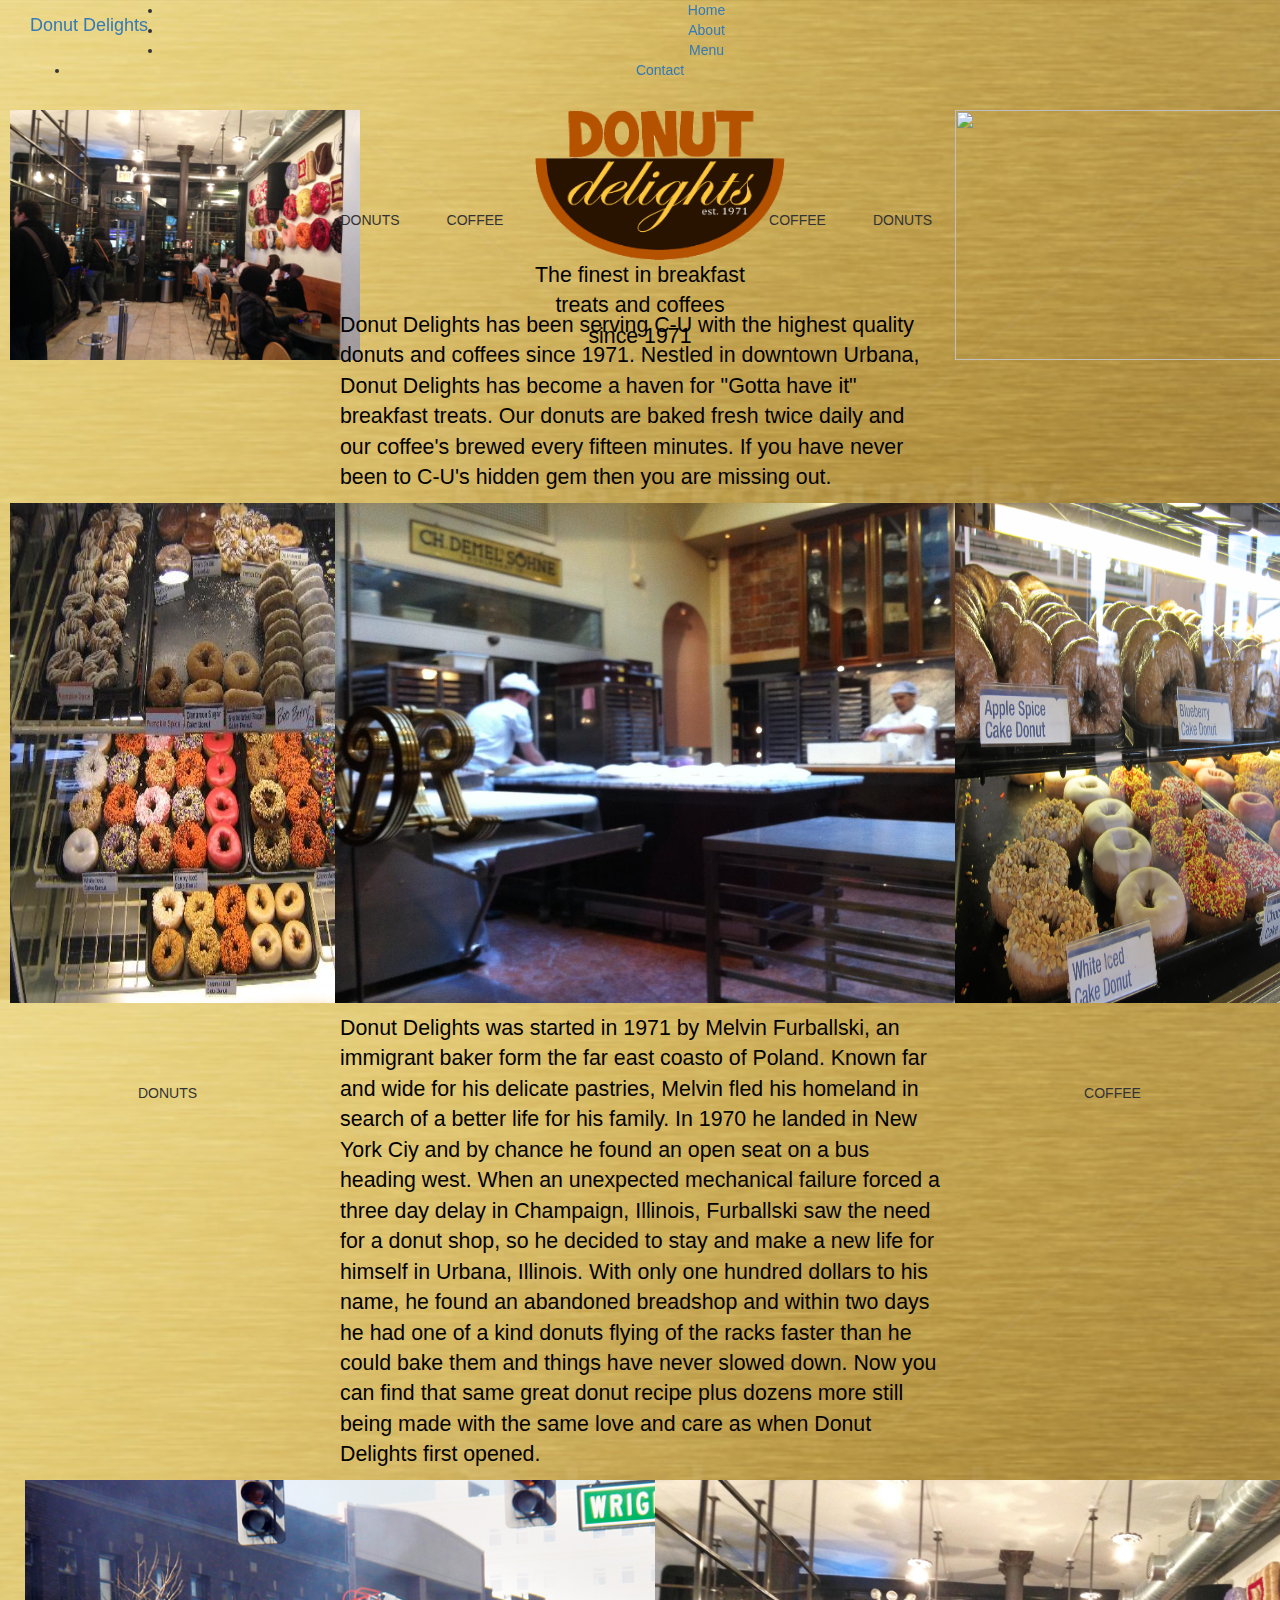
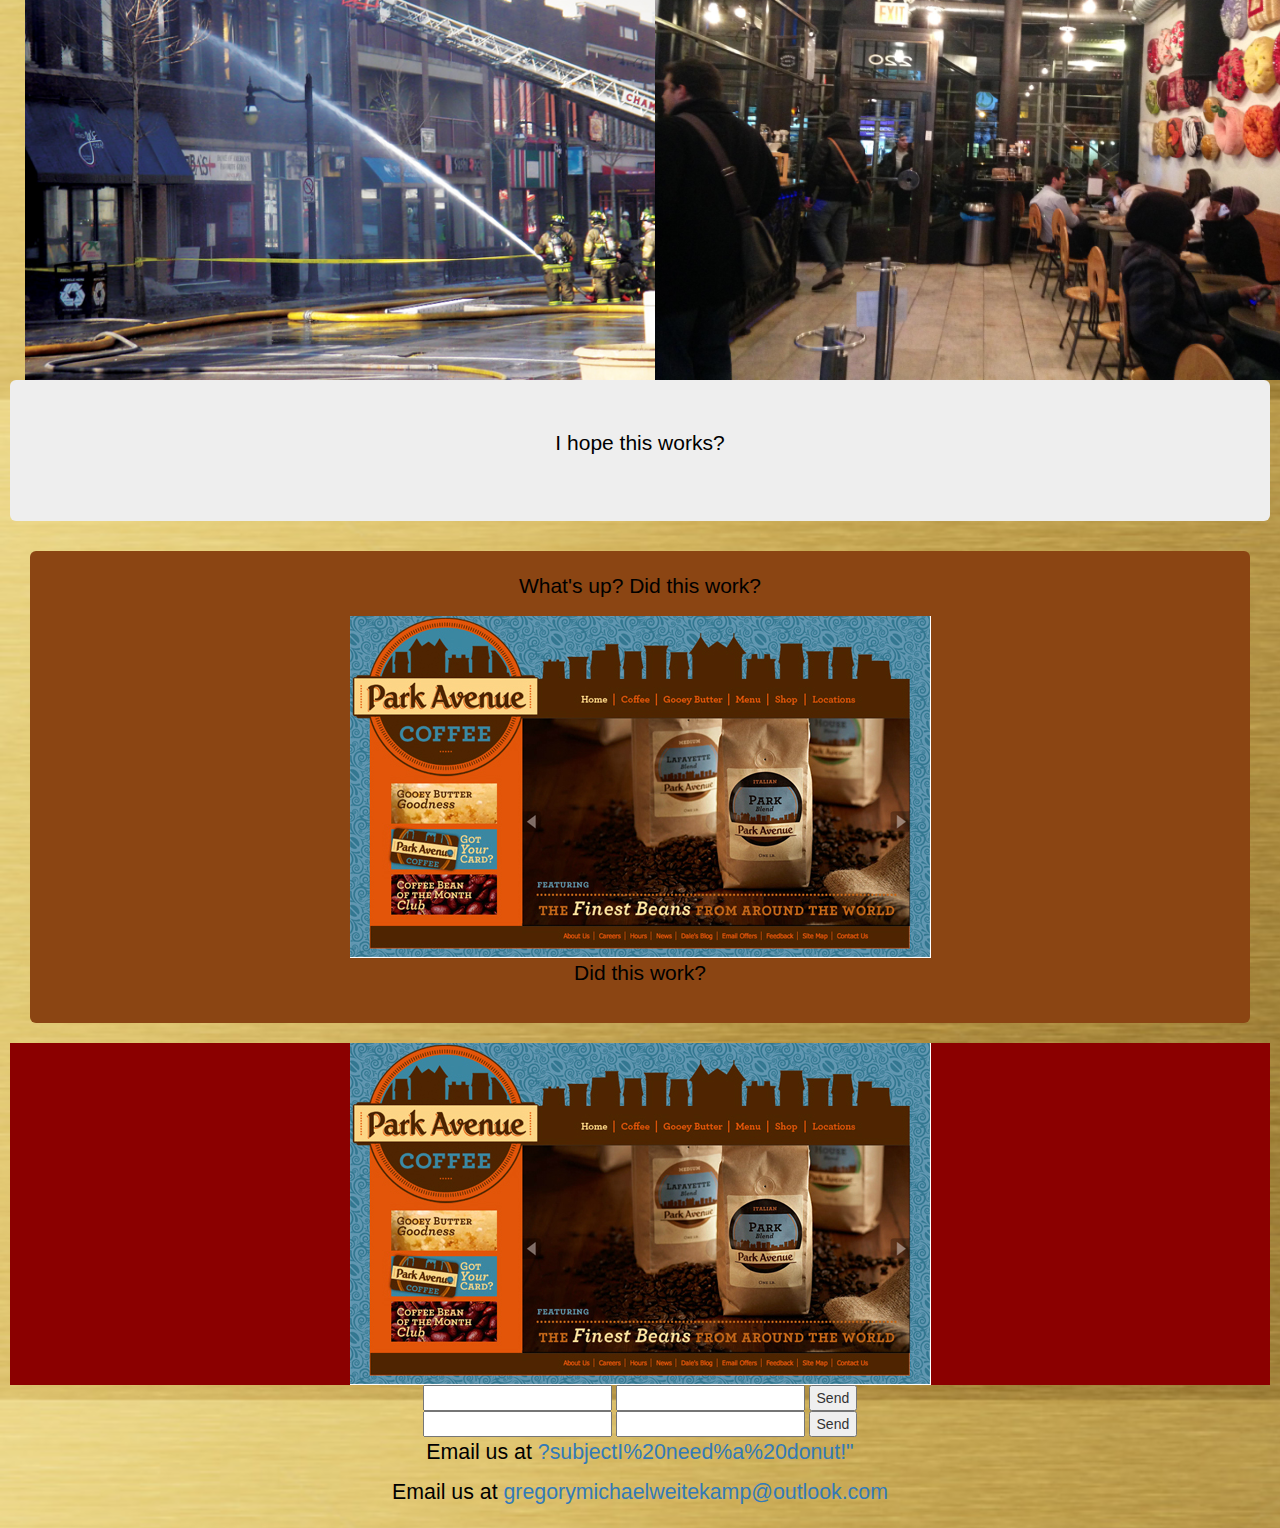
==== index.html @ deaebc0d "fh" ====
<!DOCTYPE html>
<html lang="en">
<meta name="viewport" content="width=device-width, initial-scale=1">
<link rel="stylesheet" href="http://www.w3schools.com/lib/w3.css">

<head>
    <meta http-equiv="content-type" content="text/html; charset=utf-8">

    <link rel="stylesheet" href="css/bootstrap.min.css">
    <link rel="stylesheet" href="css/site.css">
    <title>Home Donut Delights</title>
    <style>
        h4{color: red;}
        p {color: black;}
    </style>
   
</head>

<body>
    <div class="row">
    <nav class="navbar navbar-fixed-top col-md-12">
        <div class="container-fluid">
            <div class="navbar-header">
                <a class="navbar-brand w3-black" href="home.html">Donut Delights</a>
            </div>
            <ul class="w3-navbar w3-border w3-black">
                <li class="active"><a href="#">Home</a></li>
                <li><a href="about.html">About</a></li>
                <li><a href="menu.html">Menu</a></li> 
                <li><a href="contact.html">Contact</a></li> 
            </ul>
        </div>
    </nav>
    </div>
    <div class="container-fluid">
        <div class="row">
            <div class="col-md-12 toptop">
                <p></p>
            </div>
        </div>
        <div class="row">
            <div class="col-md-3 topleft">
                <img src="diner.jpg" style="width: 350px; height: 250px;">
            </div>
            <div class="col-md-1 left">
                <div class="w3-tag w3-spin w3-large">
                    DONUTS
                </div>
            </div>
            <div class="col-md-1 leftleft">
               <div class="w3-tag w3-spin w3-large">
                    COFFEE
                </div>
            </div>
            <div class="col-md-2 topmiddle">
                <img src="NEWLOGO.png" style="width:250px; height:150px;">
                <p>The finest in breakfast treats and coffees since 1971</p>
            </div>
            <div class="col-md-1 right">
                  <div class="w3-tag w3-spin w3-large">
                    COFFEE
                </div>
            </div>
            <div class="col-md-1 rightright">
                <div class="w3-tag w3-spin w3-large">
                    DONUTS
                </div>
            </div>
            <div class="col-md-3 topright">
                <img src="Capture.png" style="width:350px; height:250px;">
            </div>
        </div>
        <div class="row">
            <div class="col-md-3 toppleft">
                <!--<span class="w3-tag w3-spin w3-large">-->
                    <!--COFFEE-->
                <!--</span>-->
            </div>
            <div class="col-md-6 topp">
                <p>Donut Delights has been serving C-U with the highest quality donuts and coffees since 1971. Nestled in downtown Urbana, Donut Delights has become a haven for "Gotta have it" breakfast treats. Our donuts are baked fresh twice daily and our coffee's brewed every fifteen minutes. If you have never been to C-U's hidden gem then you are missing out.</p>
            </div>
            <div class="col-md-3 toppright">
                <!--<p>Coool</p>-->
            </div>
        </div>
        <div class="row">
            <div class="col-md-3 topleftpic">
                <img src="donutsInCase2.jpg" style="width:380px; height:500px;">
            </div>
            <div class="col-md-6 topmiddlepic">
                <img src="bakery.jpg" style="width:720px; height:500px;">
            </div>
            <div class="col-md-3 toprightpic">
                <img src="donutsInCase.jpg" style="width:380px; height:500px;">
            </div>
        </div>
        <div class="row">
            <div class="col-md-3 middleleft">
                <div class="w3-tag w3-spin w3-large">
                    DONUTS
                </div>
            </div>
            <div class="col-md-6 middlep">
                <p>Donut Delights was started in 1971 by Melvin Furballski, an immigrant baker form the far east coasto of Poland. Known far and wide for his delicate pastries, Melvin fled his homeland in search of a better life for his family. In 1970 he landed in New York Ciy and by chance he found an open seat on a bus heading west. When an unexpected mechanical failure forced a three day delay in Champaign, Illinois, Furballski saw the need for a donut shop, so he decided to stay and make a new life for himself in Urbana, Illinois. With only one hundred dollars to his name, he found an abandoned breadshop and within two days he had one of a kind donuts flying of the racks faster than he could bake them and things have never slowed down. Now you can find that same great donut recipe plus dozens more still being made with the same love and care as when Donut Delights first opened.</p>
            </div>
            <div class="col-md-3 middleright">
                <div class="w3-tag w3-spin w3-large">
                    COFFEE
                </div>
            </div>
        </div>
        <div class="row">
            <div class="col-md-6 bottomleft">
                <img src="bakeryFire.jpg" style="width: 720px; height: 500px;">
            </div>
            <div class="col-md-6 bottomright">
                <img src="diner.jpg" style="width: 720px; height: 500px;">
            </div>
        </div>
        <div class="row">
            <div class="jumbotron coffeeleft">
                <p>I hope this works?</p>
            </div>
            <div class="jumbotron coffee">
                <p>What's up? Did this work?</p>
                <img src="Capture.PNG">
                <p>Did this work?</p>
            </div>
        </div>
        <div class="row">
            <div class="col-md-12 coffeebottom">
                <img src="Capture.PNG">
            </div>
        </div>
    </div>
     <form action="https://formspree.io/gweitekamp1@stu.parkland.edu"
      method="POST">
    <input type="text" name="name">
    <input type="email" name="_replyto">
    <input type="submit" value="Send">
    </form>
     <form action="https://formspree.io/gregorymichaelweitekamp@outlook.com"
      method="POST">
    <input type="text" name="name">
    <input type="email" name="_replyto">
    <input type="submit" value="Send">
    </form>
    <p>
        Email us at <a href="mailto:gregorymichaelweitekamp@outlook.com">?subjectI%20need%a%20donut!"</a>
    </p>
    <p>
        Email us at <a href="mailto:gregorymichaelweitekamp@outlook.com">gregorymichaelweitekamp@outlook.com</a>
    </p>
   
</body>
---- css/site.css ----
body{
    /*background-image: url("http://test.scripts.psu.edu/users/j/u/jul229/sponge.gif"); height:20px; width: 100%;*/
    background-image: url("gold-texture.jpg");
    /*width: 1000px;*/
    text-align: center;
    padding: 10px;
    /*background-image: url("Golden-Texture-88875.gif");*/
    background-size: 1600px 1000px;
}
h4{
    
}
.topleft{
    text-align: center;
    /*background-color: green;*/
    height: 200px;
    padding: 0px;
    /*background-color: red;*/
}
.leftleft{
    padding-top: 100px;
    padding-left: 0px;
    /*background-color: black;*/
}
.left{
    padding-top: 100px;
    padding-left: 0px;
    /*background-color: pink;*/
}
.topmiddle{
    /*background-color: blue;*/
    height: 200px;
    padding: 0px;
    /*padding-right: 250px;*/
    /*padd/ing-left: 50px;*/
    /*margin-left: 50px;*/
    /*margin-right: 50px;*/
    /*padding-top: 20px;*/
}
.right{
    padding-top: 100px;
    /*background-color: red;*/
}
.rightright{
    padding-top: 100px;
    /*background-color: blue;*/
}
.topright{
    /*background-color: hotpink;*/
    height: 200px;
    /*padding: 10px;*/
    /*margin-right: 10px;*/
    padding: 0px;
    /*padding-right: 100px;*/
}
.topp{
    text-align: left;
    /*padding-right: 10px;*/
    /*margin: 10px;*/
}
.middlep{
    text-align: left;
    padding-top: 10px;
}
.middleleft{
    padding: 80px;
}
.middleright{
    padding: 80px;
}
.topleftpic{
    /*background-color: pink;*/
    padding: 0px;
}
.topmiddlepic{
    /*background-color: blue;*/
    padding-left: 10px;
    padding-right: 5px;
}
.toprightpic{
    /*background-color: mediumpurple;*/
    padding: 0px;
}
.toppright{
    /*color: red;*/
}
.toptop{
    height: 100px;
}
.menup{
    /*background-color: hotpink;*/
    /*color: blue;*/
    text-align: left;
}
.menu{
    /*background-color: deeppink;*/
    text-align: right;
    height: 60px;
    
}
.menublank{
    /*background-color: pink;*/
    height: 60px;
}
.top{
    /*background-color: purple;*/
    text-align: left;
}
.topprice{
    /*background-color: deeppink;*/
    text-align: left;
}
.middletop{
    text-align: left;
    /*background-color: cornflowerblue;*/
}
.middleprice{
    text-align: left;
    /*background-color: blue;*/
}
.middlebottom{
    /*background-color: green;*/
    text-align: left;
}
.middlebottomprice{
    /*background-color: greenyellow;*/
    text-align: left;
}
.bottom{
    /*background-color: grey;*/
    text-align: left;
}
.coffee{
    background-color: white;
    padding: 20px;
    margin: 20px;
}
.coffeeright{
    background-color: white;
}
.topspace{
    /*background-color: white;*/
    height: 200px;
}
p{
    font-size: 16pt;
}
.coffee{
    background-color: saddlebrown;
}
.coffeebottom{
    background-color: darkred;
}
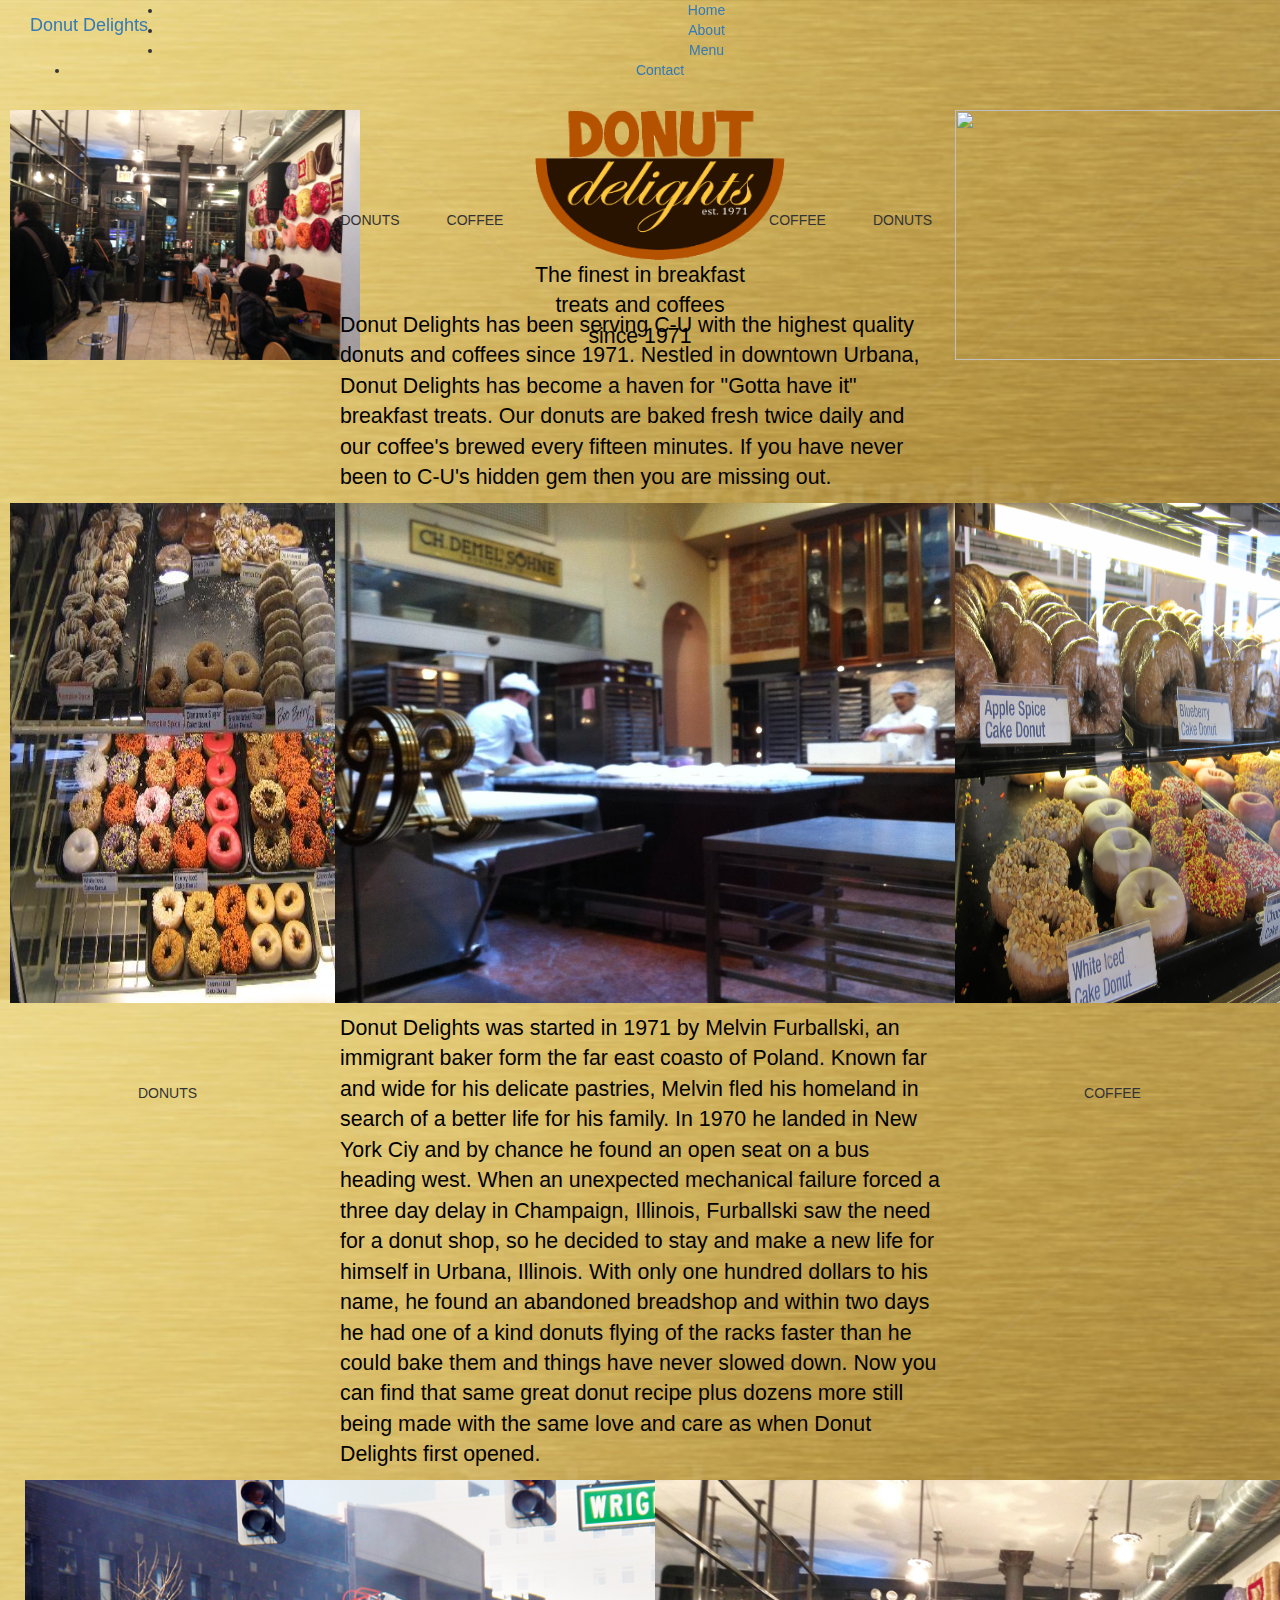
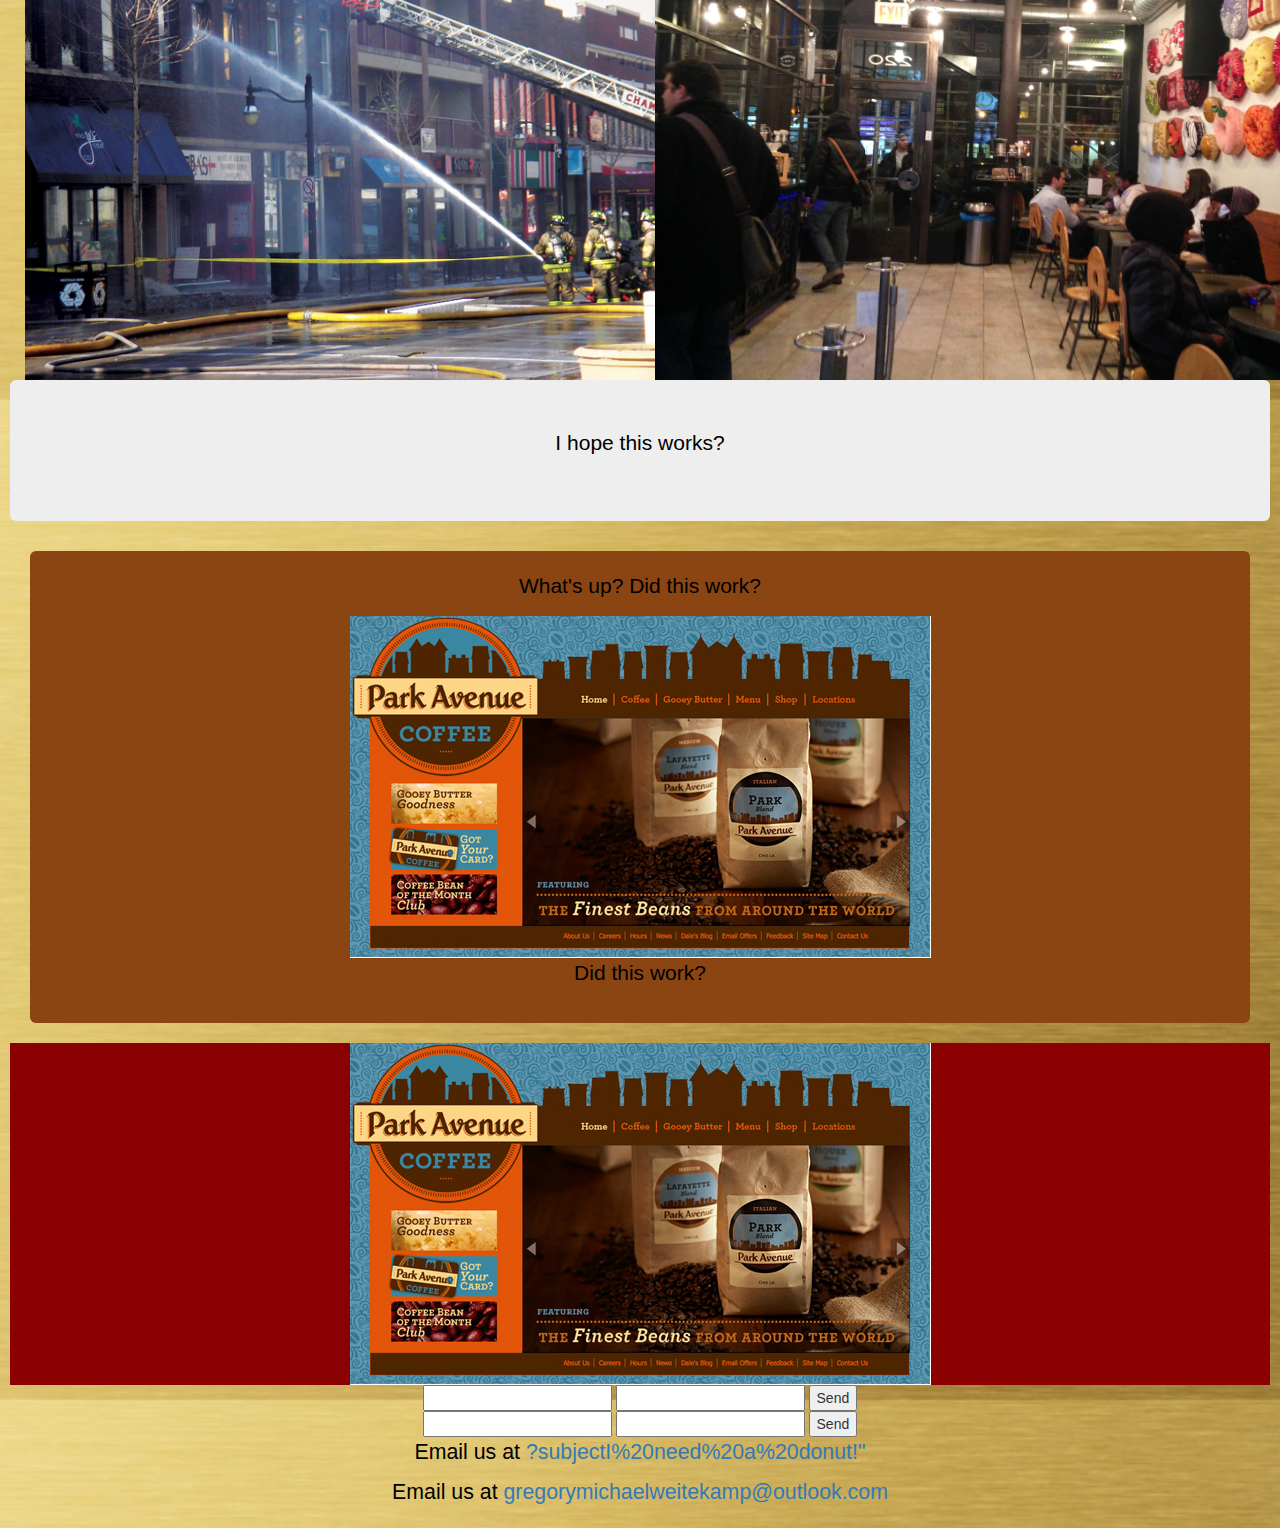
==== commit e502e2dc: "tfkk" ====
--- a/index.html
+++ b/index.html
@@ -146,10 +146,20 @@
     <input type="submit" value="Send">
     </form>
     <p>
-        Email us at <a href="mailto:gregorymichaelweitekamp@outlook.com">?subjectI%20need%a%20donut!"</a>
+        Email us at <a href="mailto:gregorymichaelweitekamp@outlook.com">?subjectI%20need%20a%20donut!"</a>
     </p>
     <p>
         Email us at <a href="mailto:gregorymichaelweitekamp@outlook.com">gregorymichaelweitekamp@outlook.com</a>
     </p>
+    <script>
+  (function(i,s,o,g,r,a,m){i['GoogleAnalyticsObject']=r;i[r]=i[r]||function(){
+  (i[r].q=i[r].q||[]).push(arguments)},i[r].l=1*new Date();a=s.createElement(o),
+  m=s.getElementsByTagName(o)[0];a.async=1;a.src=g;m.parentNode.insertBefore(a,m)
+  })(window,document,'script','https://www.google-analytics.com/analytics.js','ga');
+
+  ga('create', 'UA-88461831-1', 'auto');
+  ga('send', 'pageview');
+
+</script>
    
 </body>
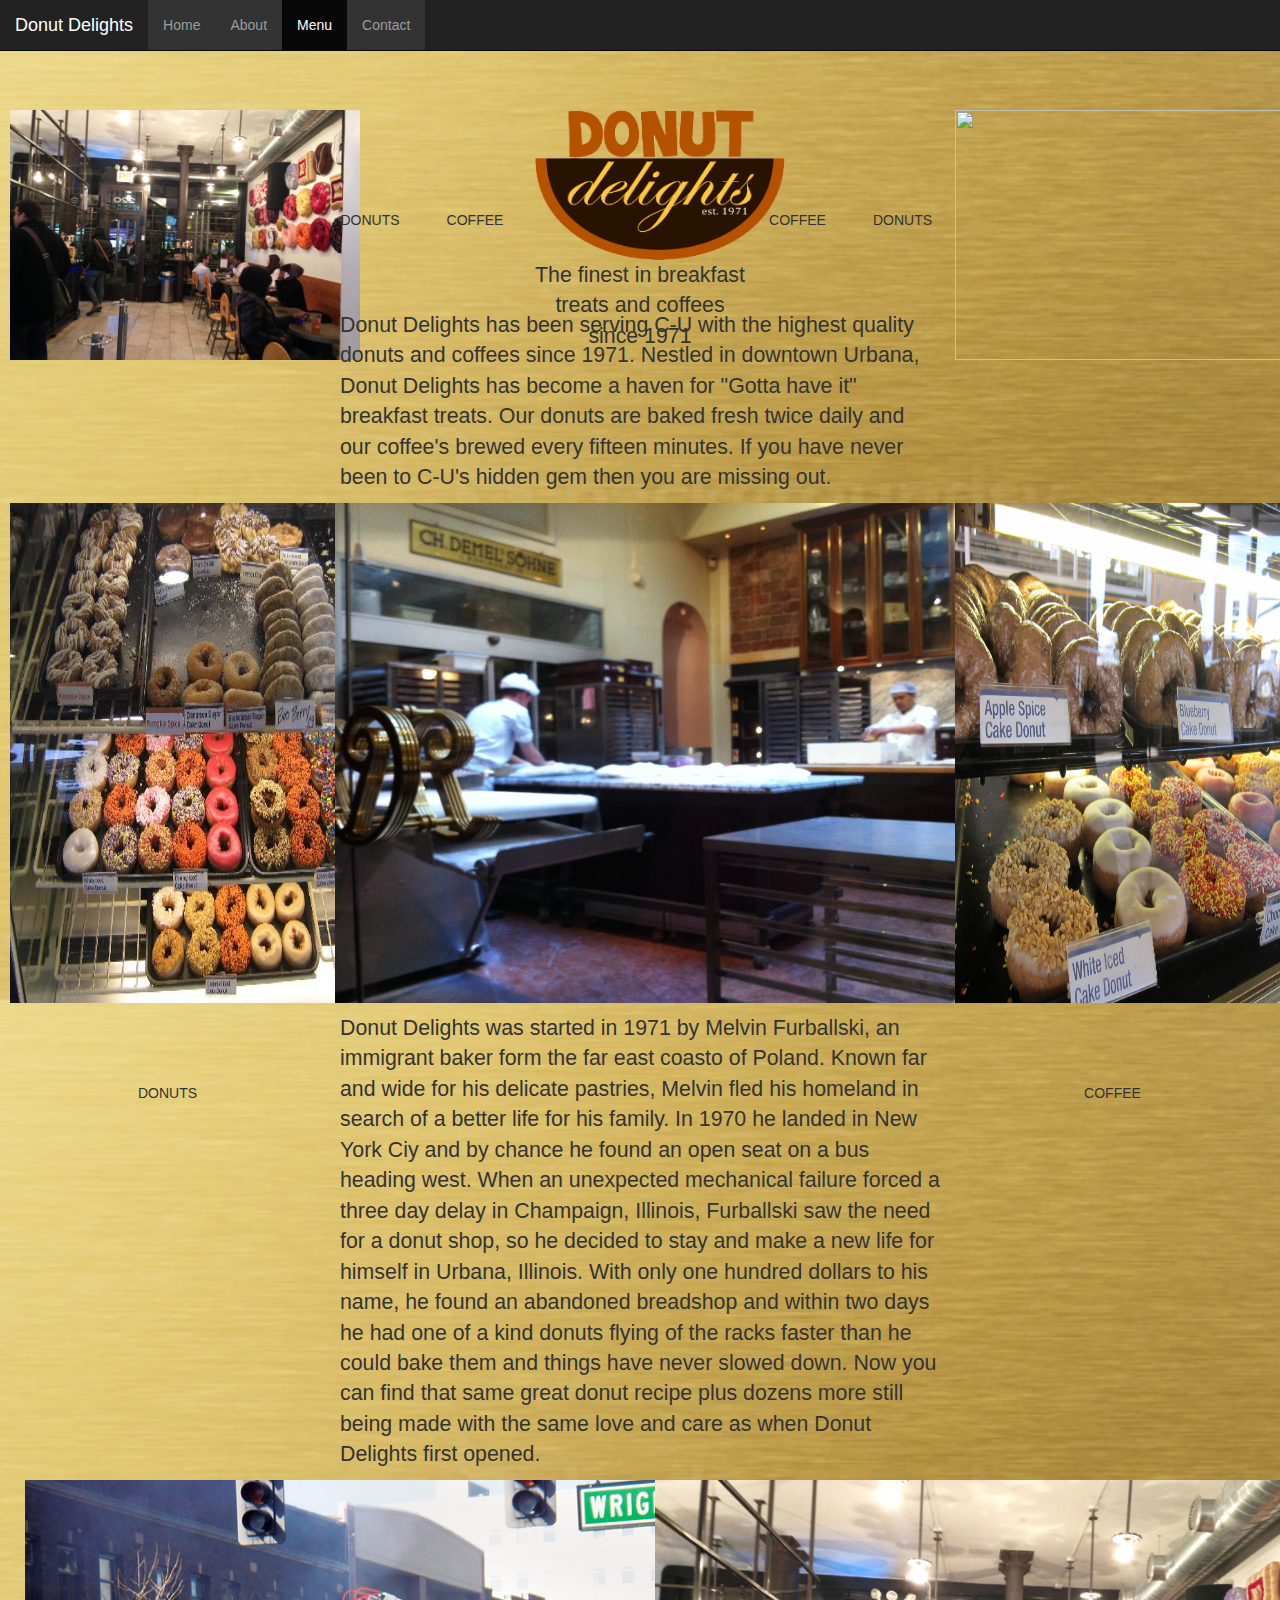
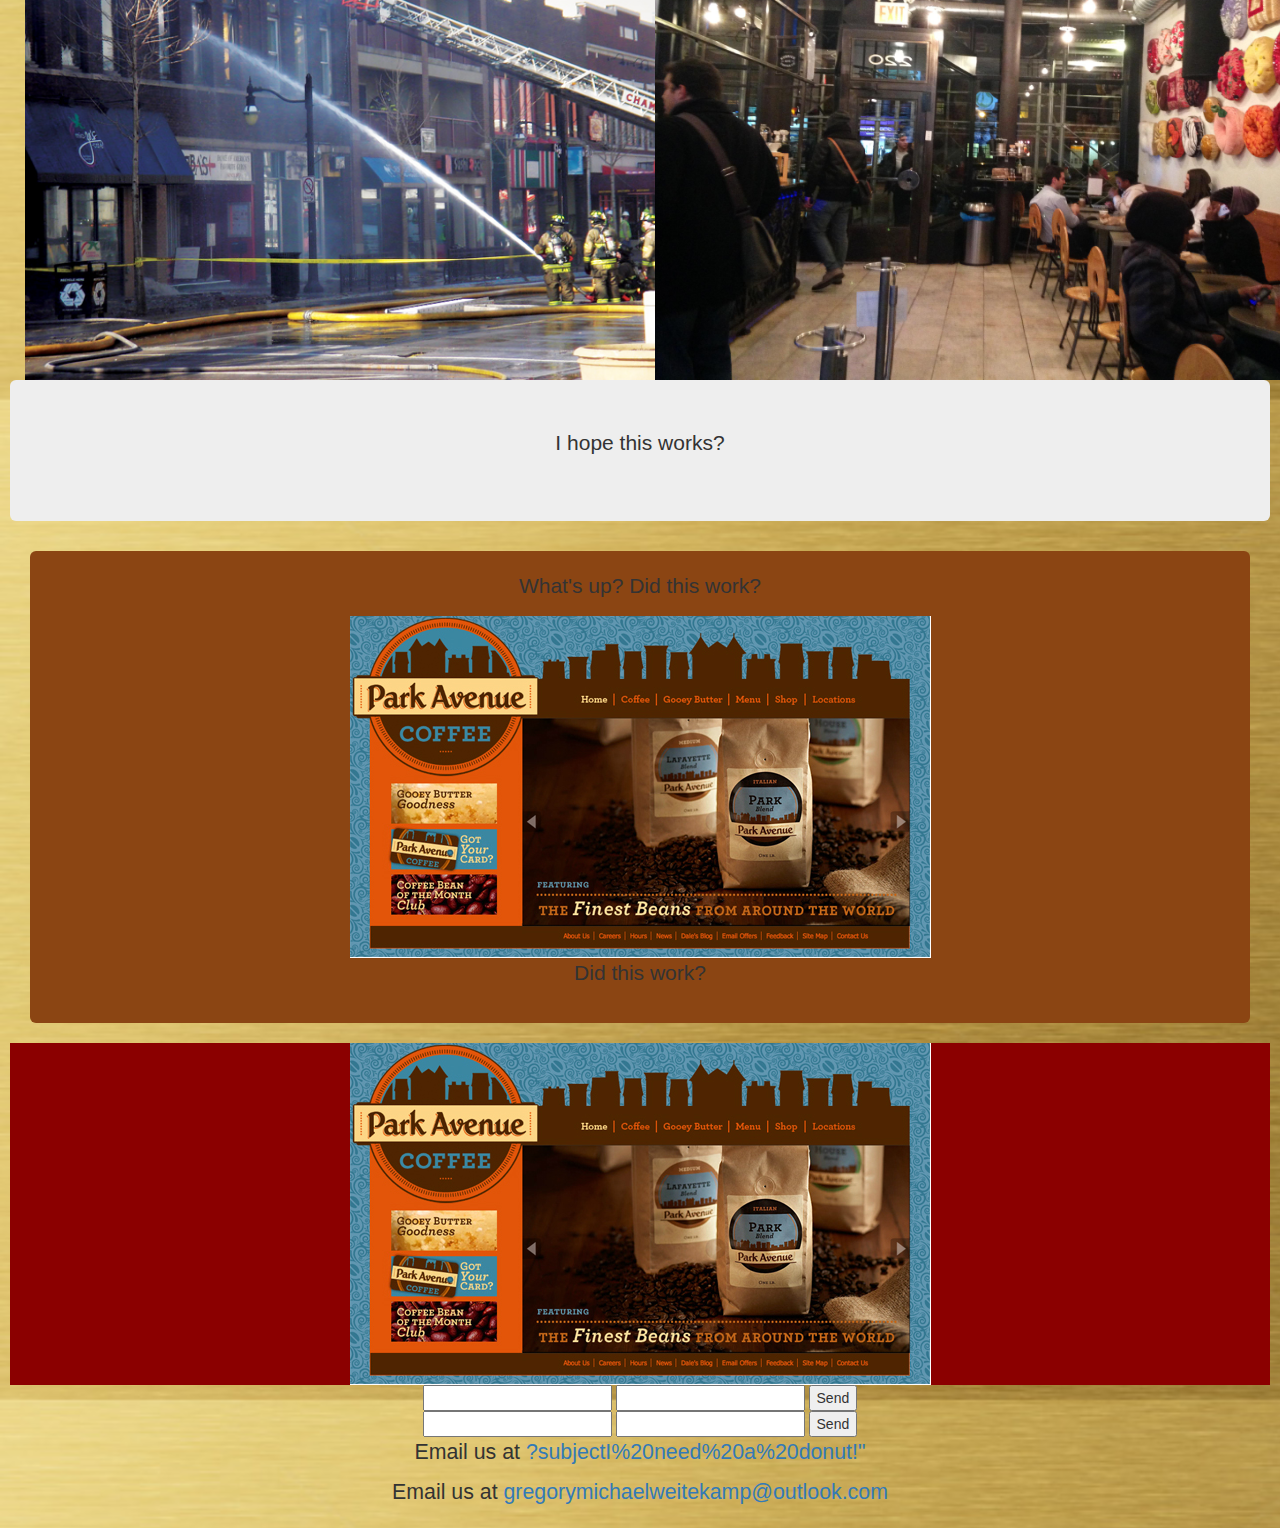
==== commit 392bfca7: "sun updates" ====
--- a/index.html
+++ b/index.html
@@ -10,23 +10,45 @@
     <link rel="stylesheet" href="css/site.css">
     <title>Home Donut Delights</title>
     <style>
-        h4{color: red;}
-        p {color: black;}
+     ul {
+        list-style-type: none;
+        margin: 0;
+        padding: 0;
+        overflow: hidden;
+        background-color: #333;
+        }
+
+    li {
+        float: left;
+        }
+    li a{
+        display: block;
+        color: white;
+        text-align: center;
+        padding: 14px 16px;
+        text-decoration: none;
+        }
+    li a:hover:not(.active) {
+        background-color: #111;
+        }
+
+    .active{
+        background-color: #4CAF50;
+            }
     </style>
    
 </head>
 
 <body>
-    <div class="row">
-    <nav class="navbar navbar-fixed-top col-md-12">
+   <nav class="navbar navbar-inverse navbar-fixed-top">
         <div class="container-fluid">
             <div class="navbar-header">
-                <a class="navbar-brand w3-black" href="home.html">Donut Delights</a>
+                <a class="navbar-brand" href="#">Donut Delights</a>
             </div>
-            <ul class="w3-navbar w3-border w3-black">
-                <li class="active"><a href="#">Home</a></li>
+            <ul class="nav navbar-nav">
+                <li><a href="home.html">Home</a></li>
                 <li><a href="about.html">About</a></li>
-                <li><a href="menu.html">Menu</a></li> 
+                <li class="active"><a href="menu.html">Menu</a></li> 
                 <li><a href="contact.html">Contact</a></li> 
             </ul>
         </div>
--- a/css/site.css
+++ b/css/site.css
@@ -150,4 +150,31 @@
 }
 .coffeebottom{
     background-color: darkred;
+}
+ul {
+    list-style-type: none;
+    margin: 0;
+    padding: 0;
+    overflow: hidden;
+    background-color: #333;
+}
+
+li {
+    float: left;
+}
+
+li a {
+    display: block;
+    color: white;
+    text-align: center;
+    padding: 14px 16px;
+    text-decoration: none;
+}
+
+li a:hover:not(.active) {
+    background-color: #111;
+}
+
+.active {
+    background-color: #4CAF50;
 }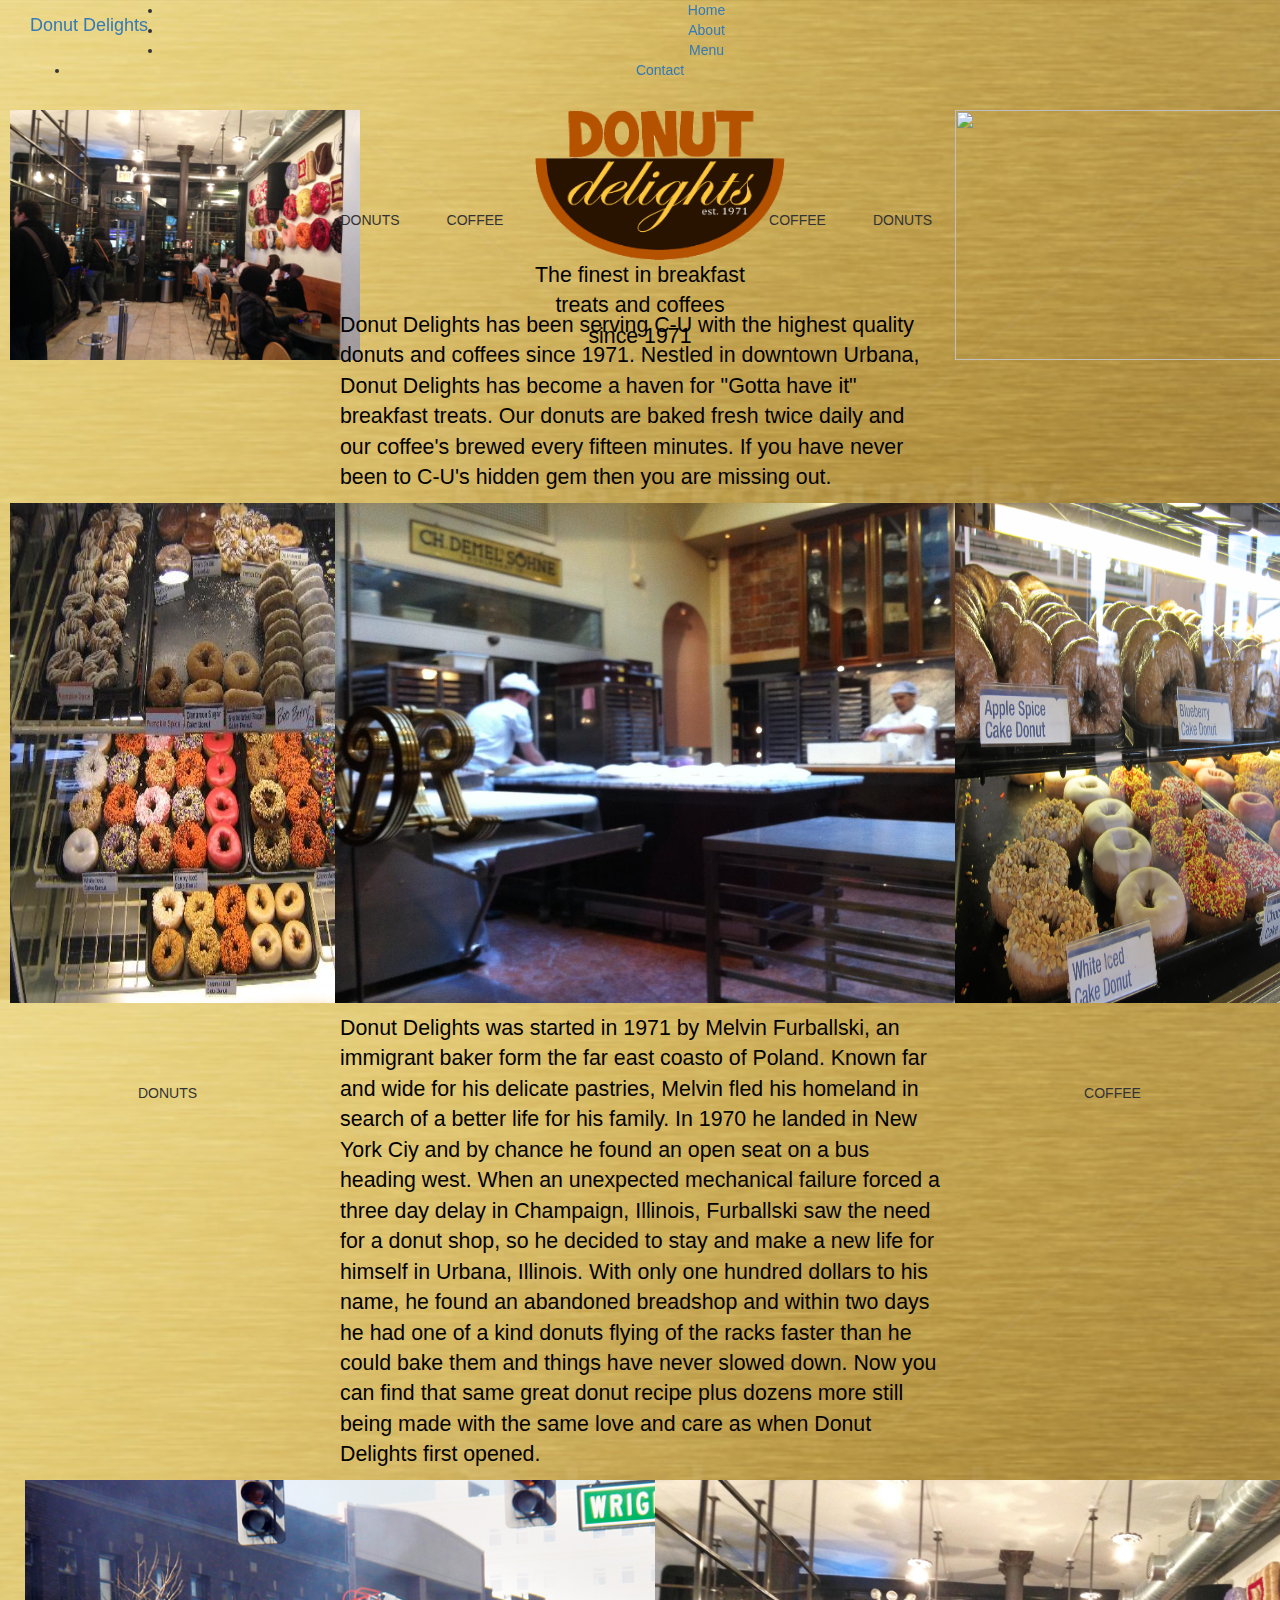
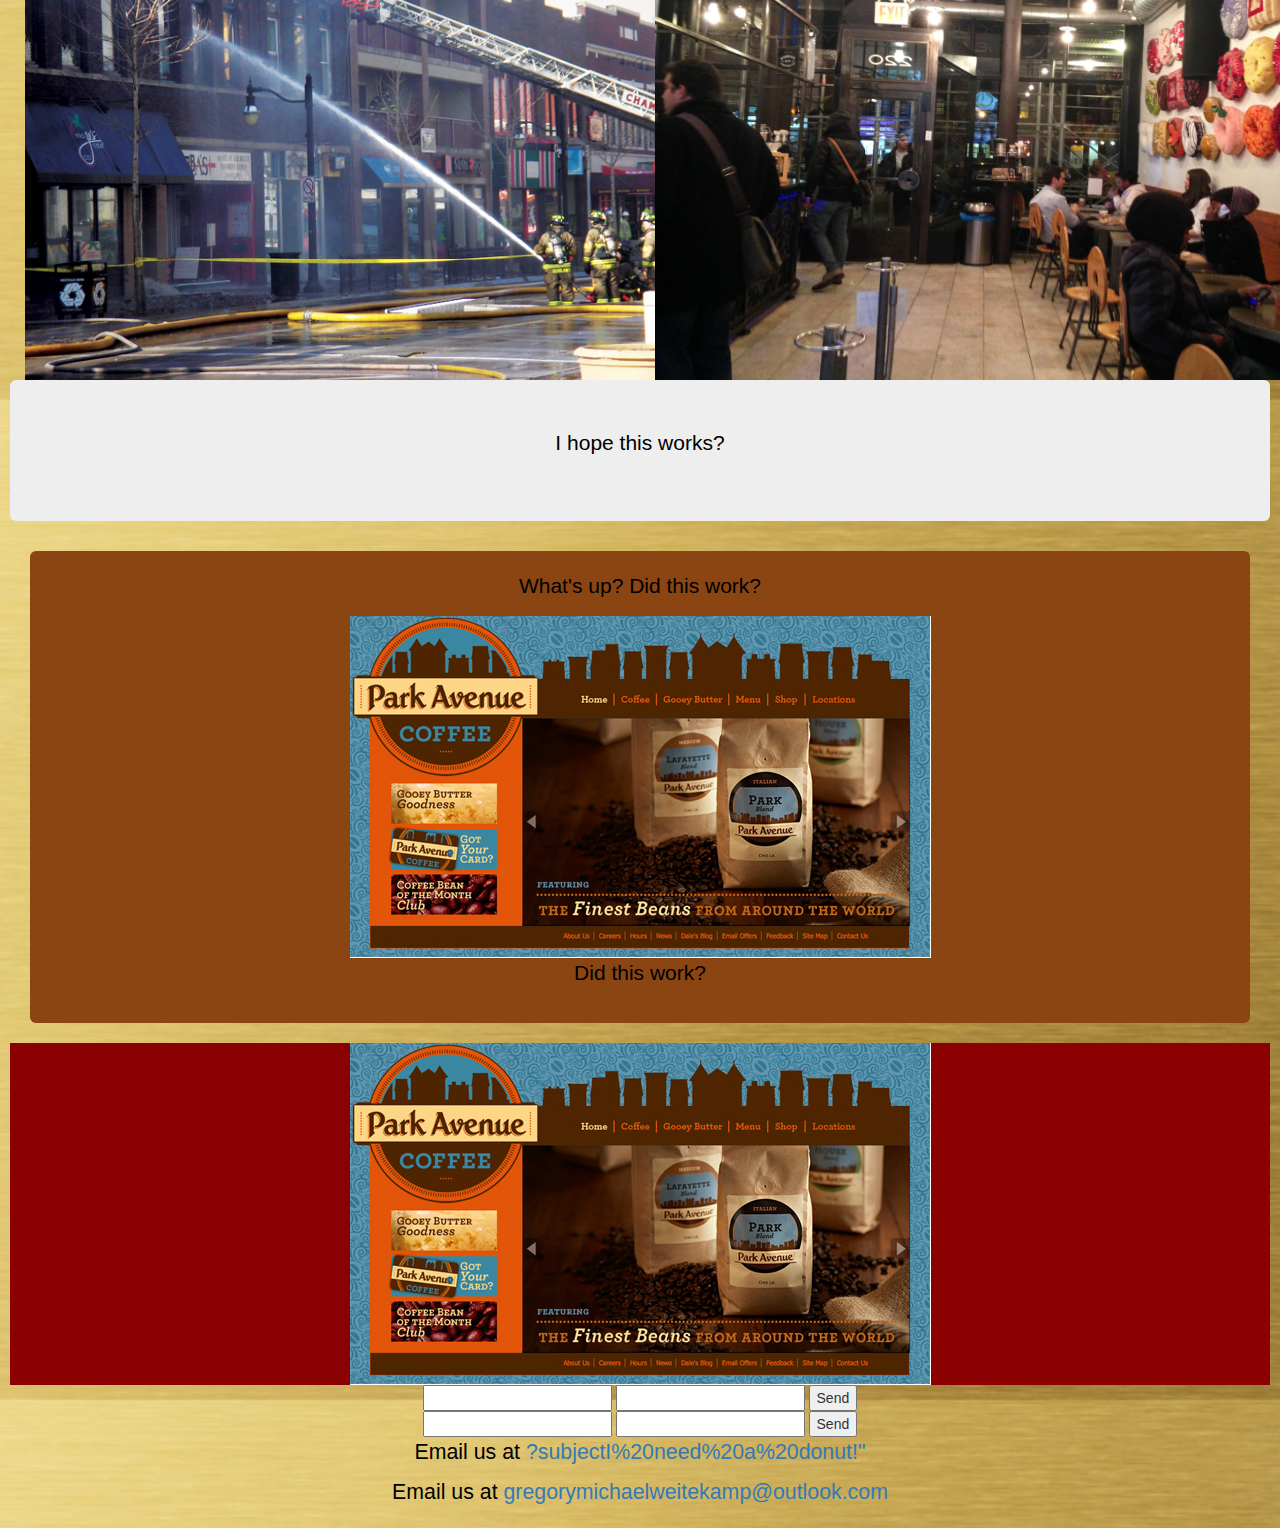
==== commit c6c31b8f: "Revert "sun updates"" ====
--- a/index.html
+++ b/index.html
@@ -10,45 +10,23 @@
     <link rel="stylesheet" href="css/site.css">
     <title>Home Donut Delights</title>
     <style>
-     ul {
-        list-style-type: none;
-        margin: 0;
-        padding: 0;
-        overflow: hidden;
-        background-color: #333;
-        }
-
-    li {
-        float: left;
-        }
-    li a{
-        display: block;
-        color: white;
-        text-align: center;
-        padding: 14px 16px;
-        text-decoration: none;
-        }
-    li a:hover:not(.active) {
-        background-color: #111;
-        }
-
-    .active{
-        background-color: #4CAF50;
-            }
+        h4{color: red;}
+        p {color: black;}
     </style>
    
 </head>
 
 <body>
-   <nav class="navbar navbar-inverse navbar-fixed-top">
+    <div class="row">
+    <nav class="navbar navbar-fixed-top col-md-12">
         <div class="container-fluid">
             <div class="navbar-header">
-                <a class="navbar-brand" href="#">Donut Delights</a>
+                <a class="navbar-brand w3-black" href="home.html">Donut Delights</a>
             </div>
-            <ul class="nav navbar-nav">
-                <li><a href="home.html">Home</a></li>
+            <ul class="w3-navbar w3-border w3-black">
+                <li class="active"><a href="#">Home</a></li>
                 <li><a href="about.html">About</a></li>
-                <li class="active"><a href="menu.html">Menu</a></li> 
+                <li><a href="menu.html">Menu</a></li> 
                 <li><a href="contact.html">Contact</a></li> 
             </ul>
         </div>
--- a/css/site.css
+++ b/css/site.css
@@ -150,31 +150,4 @@
 }
 .coffeebottom{
     background-color: darkred;
-}
-ul {
-    list-style-type: none;
-    margin: 0;
-    padding: 0;
-    overflow: hidden;
-    background-color: #333;
-}
-
-li {
-    float: left;
-}
-
-li a {
-    display: block;
-    color: white;
-    text-align: center;
-    padding: 14px 16px;
-    text-decoration: none;
-}
-
-li a:hover:not(.active) {
-    background-color: #111;
-}
-
-.active {
-    background-color: #4CAF50;
 }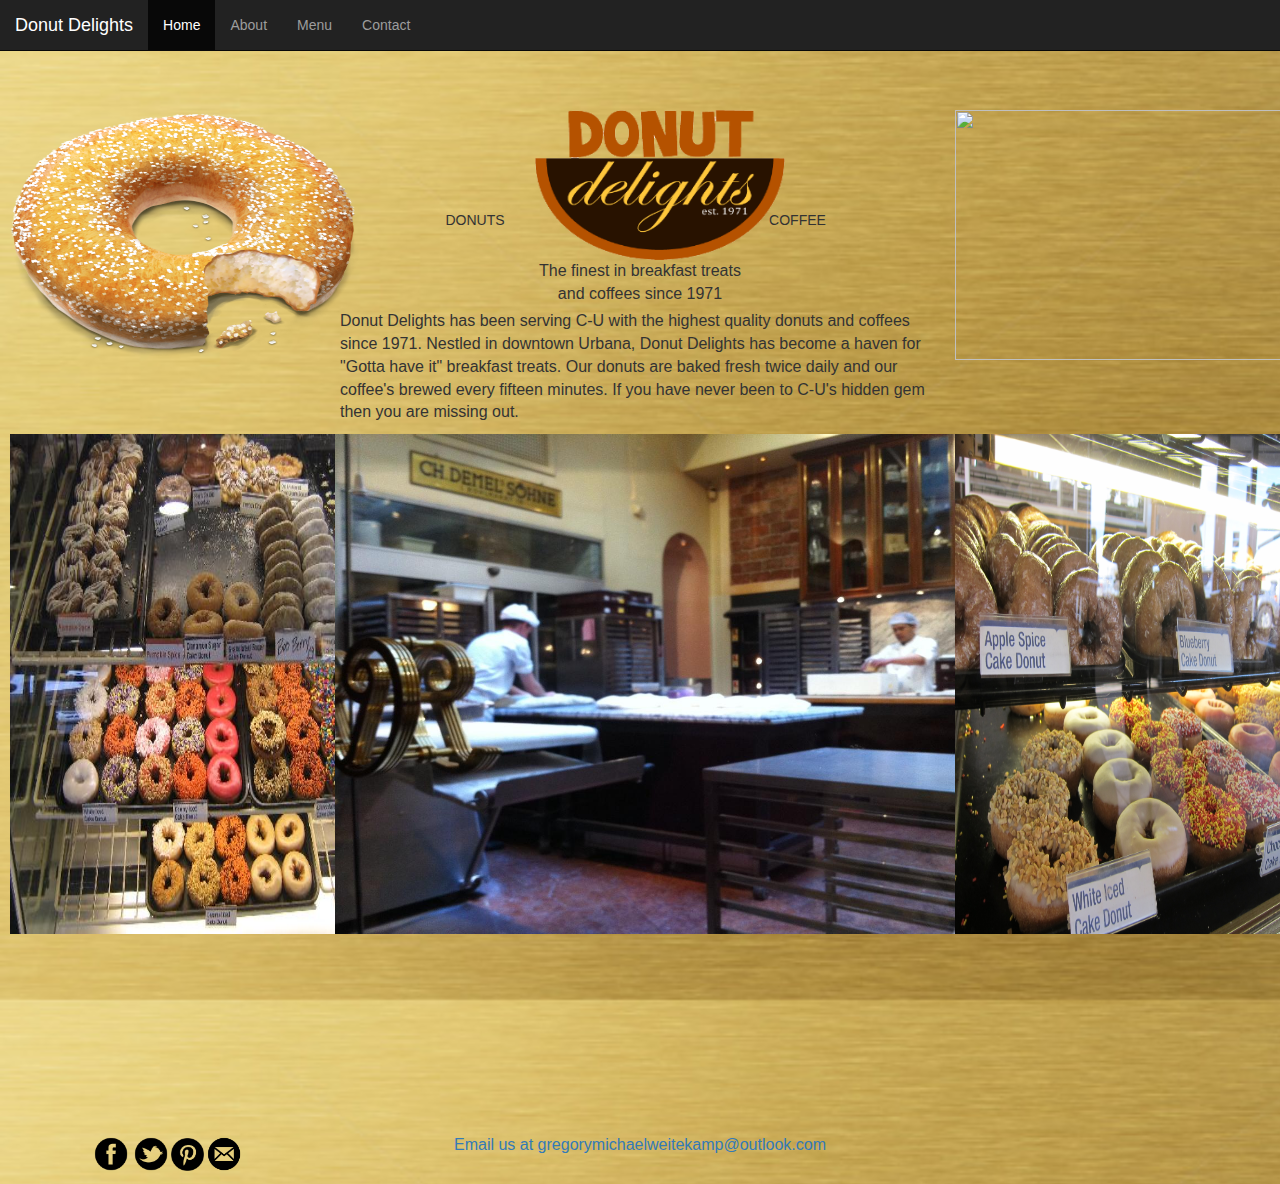
==== commit 699e4645: "Final" ====
--- a/index.html
+++ b/index.html
@@ -1,165 +1,105 @@
-<!DOCTYPE html>
-<html lang="en">
-<meta name="viewport" content="width=device-width, initial-scale=1">
-<link rel="stylesheet" href="http://www.w3schools.com/lib/w3.css">
-
-<head>
-    <meta http-equiv="content-type" content="text/html; charset=utf-8">
-
-    <link rel="stylesheet" href="css/bootstrap.min.css">
-    <link rel="stylesheet" href="css/site.css">
-    <title>Home Donut Delights</title>
-    <style>
-        h4{color: red;}
-        p {color: black;}
-    </style>
-   
-</head>
-
-<body>
-    <div class="row">
-    <nav class="navbar navbar-fixed-top col-md-12">
-        <div class="container-fluid">
-            <div class="navbar-header">
-                <a class="navbar-brand w3-black" href="home.html">Donut Delights</a>
-            </div>
-            <ul class="w3-navbar w3-border w3-black">
-                <li class="active"><a href="#">Home</a></li>
-                <li><a href="about.html">About</a></li>
-                <li><a href="menu.html">Menu</a></li> 
-                <li><a href="contact.html">Contact</a></li> 
-            </ul>
-        </div>
-    </nav>
-    </div>
-    <div class="container-fluid">
-        <div class="row">
-            <div class="col-md-12 toptop">
-                <p></p>
-            </div>
-        </div>
-        <div class="row">
-            <div class="col-md-3 topleft">
-                <img src="diner.jpg" style="width: 350px; height: 250px;">
-            </div>
-            <div class="col-md-1 left">
-                <div class="w3-tag w3-spin w3-large">
-                    DONUTS
-                </div>
-            </div>
-            <div class="col-md-1 leftleft">
-               <div class="w3-tag w3-spin w3-large">
-                    COFFEE
-                </div>
-            </div>
-            <div class="col-md-2 topmiddle">
-                <img src="NEWLOGO.png" style="width:250px; height:150px;">
-                <p>The finest in breakfast treats and coffees since 1971</p>
-            </div>
-            <div class="col-md-1 right">
-                  <div class="w3-tag w3-spin w3-large">
-                    COFFEE
-                </div>
-            </div>
-            <div class="col-md-1 rightright">
-                <div class="w3-tag w3-spin w3-large">
-                    DONUTS
-                </div>
-            </div>
-            <div class="col-md-3 topright">
-                <img src="Capture.png" style="width:350px; height:250px;">
-            </div>
-        </div>
-        <div class="row">
-            <div class="col-md-3 toppleft">
-                <!--<span class="w3-tag w3-spin w3-large">-->
-                    <!--COFFEE-->
-                <!--</span>-->
-            </div>
-            <div class="col-md-6 topp">
-                <p>Donut Delights has been serving C-U with the highest quality donuts and coffees since 1971. Nestled in downtown Urbana, Donut Delights has become a haven for "Gotta have it" breakfast treats. Our donuts are baked fresh twice daily and our coffee's brewed every fifteen minutes. If you have never been to C-U's hidden gem then you are missing out.</p>
-            </div>
-            <div class="col-md-3 toppright">
-                <!--<p>Coool</p>-->
-            </div>
-        </div>
-        <div class="row">
-            <div class="col-md-3 topleftpic">
-                <img src="donutsInCase2.jpg" style="width:380px; height:500px;">
-            </div>
-            <div class="col-md-6 topmiddlepic">
-                <img src="bakery.jpg" style="width:720px; height:500px;">
-            </div>
-            <div class="col-md-3 toprightpic">
-                <img src="donutsInCase.jpg" style="width:380px; height:500px;">
-            </div>
-        </div>
-        <div class="row">
-            <div class="col-md-3 middleleft">
-                <div class="w3-tag w3-spin w3-large">
-                    DONUTS
-                </div>
-            </div>
-            <div class="col-md-6 middlep">
-                <p>Donut Delights was started in 1971 by Melvin Furballski, an immigrant baker form the far east coasto of Poland. Known far and wide for his delicate pastries, Melvin fled his homeland in search of a better life for his family. In 1970 he landed in New York Ciy and by chance he found an open seat on a bus heading west. When an unexpected mechanical failure forced a three day delay in Champaign, Illinois, Furballski saw the need for a donut shop, so he decided to stay and make a new life for himself in Urbana, Illinois. With only one hundred dollars to his name, he found an abandoned breadshop and within two days he had one of a kind donuts flying of the racks faster than he could bake them and things have never slowed down. Now you can find that same great donut recipe plus dozens more still being made with the same love and care as when Donut Delights first opened.</p>
-            </div>
-            <div class="col-md-3 middleright">
-                <div class="w3-tag w3-spin w3-large">
-                    COFFEE
-                </div>
-            </div>
-        </div>
-        <div class="row">
-            <div class="col-md-6 bottomleft">
-                <img src="bakeryFire.jpg" style="width: 720px; height: 500px;">
-            </div>
-            <div class="col-md-6 bottomright">
-                <img src="diner.jpg" style="width: 720px; height: 500px;">
-            </div>
-        </div>
-        <div class="row">
-            <div class="jumbotron coffeeleft">
-                <p>I hope this works?</p>
-            </div>
-            <div class="jumbotron coffee">
-                <p>What's up? Did this work?</p>
-                <img src="Capture.PNG">
-                <p>Did this work?</p>
-            </div>
-        </div>
-        <div class="row">
-            <div class="col-md-12 coffeebottom">
-                <img src="Capture.PNG">
-            </div>
-        </div>
-    </div>
-     <form action="https://formspree.io/gweitekamp1@stu.parkland.edu"
-      method="POST">
-    <input type="text" name="name">
-    <input type="email" name="_replyto">
-    <input type="submit" value="Send">
-    </form>
-     <form action="https://formspree.io/gregorymichaelweitekamp@outlook.com"
-      method="POST">
-    <input type="text" name="name">
-    <input type="email" name="_replyto">
-    <input type="submit" value="Send">
-    </form>
-    <p>
-        Email us at <a href="mailto:gregorymichaelweitekamp@outlook.com">?subjectI%20need%20a%20donut!"</a>
-    </p>
-    <p>
-        Email us at <a href="mailto:gregorymichaelweitekamp@outlook.com">gregorymichaelweitekamp@outlook.com</a>
-    </p>
-    <script>
-  (function(i,s,o,g,r,a,m){i['GoogleAnalyticsObject']=r;i[r]=i[r]||function(){
-  (i[r].q=i[r].q||[]).push(arguments)},i[r].l=1*new Date();a=s.createElement(o),
-  m=s.getElementsByTagName(o)[0];a.async=1;a.src=g;m.parentNode.insertBefore(a,m)
-  })(window,document,'script','https://www.google-analytics.com/analytics.js','ga');
-
-  ga('create', 'UA-88461831-1', 'auto');
-  ga('send', 'pageview');
-
-</script>
-   
-</body>
+<!DOCTYPE html>
+<html lang="en">
+<meta name="viewport" content="width=device-width, initial-scale=1">
+<link rel="stylesheet" href="http://www.w3schools.com/lib/w3.css">
+
+<head>
+    <meta http-equiv="content-type" content="text/html; charset=utf-8">
+
+    <link rel="stylesheet" href="css/bootstrap.min.css">
+    <link rel="stylesheet" href="css/site.css">
+    <title>Home Donut Delights</title>
+    <style>
+
+
+    </style>
+</head>
+
+<body>
+    <nav class="navbar navbar-inverse navbar-fixed-top">
+        <div class="container-fluid">
+            <div class="navbar-header">
+                <a class="navbar-brand" href="#">Donut Delights</a>
+            </div>
+            <ul class="nav navbar-nav">
+                <li class="active"><a href="index.html">Home</a></li>
+                <li><a href="about.html">About</a></li>
+                <li><a href="menu.html">Menu</a></li> 
+                <li><a href="contact.html">Contact</a></li> 
+            </ul>
+        </div>
+    </nav>
+    <div class="container-fluid">
+        <div class="row">
+            <div class="col-md-12 toptop">
+                <p></p>
+            </div>
+        </div>
+        <div class="row">
+            <div class="col-md-3 topleft">
+                <img src="img/donut6.png" style="width: 350px; height: 250px;">
+            </div>
+            <div class="col-md-1 left">
+                    <p></p>
+            </div>
+            <div class="col-md-1 leftleft">
+               <div class="w3-tag w3-spin w3-large">
+                    DONUTS
+                </div>
+            </div>
+            <div class="col-md-2 topmiddle">
+                <img src="img/NEWLOGO.png" style="width:250px; height:150px;">
+                <p>The finest in breakfast treats and coffees since 1971</p>
+            </div>
+            <div class="col-md-1 right">
+                  <div class="w3-tag w3-spin w3-large">
+                    COFFEE
+                </div>
+            </div>
+            <div class="col-md-1 rightright">
+                    <p></p>
+            </div>
+            <div class="col-md-3 topright">
+                <img src="img/Capture.png" style="width:350px; height:250px;">
+            </div>
+        </div>
+        <div class="row">
+            <div class="col-md-3 toppleft">
+            </div>
+            <div class="col-md-6 topp">
+                <p>Donut Delights has been serving C-U with the highest quality donuts and coffees since 1971. Nestled in downtown Urbana, Donut Delights has become a haven for "Gotta have it" breakfast treats. Our donuts are baked fresh twice daily and our coffee's brewed every fifteen minutes. If you have never been to C-U's hidden gem then you are missing out.</p>
+            </div>
+            <div class="col-md-3 toppright">
+            </div>
+        </div>
+        <div class="row">
+            <div class="col-md-3 topleftpic">
+                <img src="img/donutsInCase2.jpg" style="width:380px; height:500px;">
+            </div>
+            <div class="col-md-6 topmiddlepic">
+                <img src="img/bakery.jpg" style="width:720px; height:500px;">
+            </div>
+            <div class="col-md-3 toprightpic">
+                <img src="img/donutsInCase.jpg" style="width:380px; height:500px;">
+            </div>
+        </div>
+        <div class="row" id=footer>
+            <div class="col-md-3 footer">
+                <a href="http://www.facebook.com"><img src="img/facebook1.png" style="width: 40px; height: 40px;"><a href="http://www.twitter.com"><img src="img/twitter.png" style="width: 40px; height: 40px;"><a href="http://www.pinterest.com"><img src="img/pinterest.png" style="width: 33px; height: 33px;"><a href="mailto:gregorymichaelweitekamp@outlook.com"><img src="img/mail2.png" style="width: 40px; height: 40px;">
+            </div>
+            <div class="col-md-6 footermail">
+                 <p>Email us at <a href="mailto:gregorymichaelweitekamp@outlook.com">gregorymichaelweitekamp@outlook.com</a></p>
+            </div>
+        </div>
+
+    </div>
+    <script>
+        (function(i,s,o,g,r,a,m){i['GoogleAnalyticsObject']=r;i[r]=i[r]||function(){
+        (i[r].q=i[r].q||[]).push(arguments)},i[r].l=1*new Date();a=s.createElement(o),
+        m=s.getElementsByTagName(o)[0];a.async=1;a.src=g;m.parentNode.insertBefore(a,m)
+        })(window,document,'script','https://www.google-analytics.com/analytics.js','ga');
+        ga('create', 'UA-88461831-1', 'auto');
+        ga('send', 'pageview');
+    </script>
+   
+</body>
--- a/css/site.css
+++ b/css/site.css
@@ -1,153 +1,172 @@
-body{
-    /*background-image: url("http://test.scripts.psu.edu/users/j/u/jul229/sponge.gif"); height:20px; width: 100%;*/
-    background-image: url("gold-texture.jpg");
-    /*width: 1000px;*/
-    text-align: center;
-    padding: 10px;
-    /*background-image: url("Golden-Texture-88875.gif");*/
-    background-size: 1600px 1000px;
-}
-h4{
-    
-}
-.topleft{
-    text-align: center;
-    /*background-color: green;*/
-    height: 200px;
-    padding: 0px;
-    /*background-color: red;*/
-}
-.leftleft{
-    padding-top: 100px;
-    padding-left: 0px;
-    /*background-color: black;*/
-}
-.left{
-    padding-top: 100px;
-    padding-left: 0px;
-    /*background-color: pink;*/
-}
-.topmiddle{
-    /*background-color: blue;*/
-    height: 200px;
-    padding: 0px;
-    /*padding-right: 250px;*/
-    /*padd/ing-left: 50px;*/
-    /*margin-left: 50px;*/
-    /*margin-right: 50px;*/
-    /*padding-top: 20px;*/
-}
-.right{
-    padding-top: 100px;
-    /*background-color: red;*/
-}
-.rightright{
-    padding-top: 100px;
-    /*background-color: blue;*/
-}
-.topright{
-    /*background-color: hotpink;*/
-    height: 200px;
-    /*padding: 10px;*/
-    /*margin-right: 10px;*/
-    padding: 0px;
-    /*padding-right: 100px;*/
-}
-.topp{
-    text-align: left;
-    /*padding-right: 10px;*/
-    /*margin: 10px;*/
-}
-.middlep{
-    text-align: left;
-    padding-top: 10px;
-}
-.middleleft{
-    padding: 80px;
-}
-.middleright{
-    padding: 80px;
-}
-.topleftpic{
-    /*background-color: pink;*/
-    padding: 0px;
-}
-.topmiddlepic{
-    /*background-color: blue;*/
-    padding-left: 10px;
-    padding-right: 5px;
-}
-.toprightpic{
-    /*background-color: mediumpurple;*/
-    padding: 0px;
-}
-.toppright{
-    /*color: red;*/
-}
-.toptop{
-    height: 100px;
-}
-.menup{
-    /*background-color: hotpink;*/
-    /*color: blue;*/
-    text-align: left;
-}
-.menu{
-    /*background-color: deeppink;*/
-    text-align: right;
-    height: 60px;
-    
-}
-.menublank{
-    /*background-color: pink;*/
-    height: 60px;
-}
-.top{
-    /*background-color: purple;*/
-    text-align: left;
-}
-.topprice{
-    /*background-color: deeppink;*/
-    text-align: left;
-}
-.middletop{
-    text-align: left;
-    /*background-color: cornflowerblue;*/
-}
-.middleprice{
-    text-align: left;
-    /*background-color: blue;*/
-}
-.middlebottom{
-    /*background-color: green;*/
-    text-align: left;
-}
-.middlebottomprice{
-    /*background-color: greenyellow;*/
-    text-align: left;
-}
-.bottom{
-    /*background-color: grey;*/
-    text-align: left;
-}
-.coffee{
-    background-color: white;
-    padding: 20px;
-    margin: 20px;
-}
-.coffeeright{
-    background-color: white;
-}
-.topspace{
-    /*background-color: white;*/
-    height: 200px;
-}
-p{
-    font-size: 16pt;
-}
-.coffee{
-    background-color: saddlebrown;
-}
-.coffeebottom{
-    background-color: darkred;
-}+body{
+    /*background-image: url("http://test.scripts.psu.edu/users/j/u/jul229/sponge.gif"); height:20px; width: 100%;*/
+    background-image: url("gold-texture.jpg");
+    /*width: 1000px;*/
+    text-align: center;
+    padding: 10px;
+    /*background-image: url("Golden-Texture-88875.gif");*/
+    background-size: 1600px 1000px;
+}
+p{
+    font-size: 12pt;
+}
+h4{
+    
+}
+.topleft{
+    text-align: center;
+    /*background-color: green;*/
+    height: 200px;
+    padding: 0px;
+    /*background-color: red;*/
+}
+.leftleft{
+    padding-top: 100px;
+    padding-left: 0px;
+    /*background-color: black;*/
+}
+.left{
+    padding-top: 100px;
+    padding-left: 0px;
+    /*background-color: pink;*/
+}
+.topmiddle{
+    /*background-color: blue;*/
+    height: 200px;
+    padding: 0px;
+    /*padding-right: 250px;*/
+    /*padd/ing-left: 50px;*/
+    /*margin-left: 50px;*/
+    /*margin-right: 50px;*/
+    /*padding-top: 20px;*/
+}
+.right{
+    padding-top: 100px;
+    /*background-color: red;*/
+}
+.rightright{
+    padding-top: 100px;
+    /*background-color: blue;*/
+}
+.topright{
+    /*background-color: hotpink;*/
+    height: 200px;
+    /*padding: 10px;*/
+    /*margin-right: 10px;*/
+    padding: 0px;
+    /*padding-right: 100px;*/
+}
+.topp{
+    text-align: left;
+    /*padding-right: 10px;*/
+    /*margin: 10px;*/
+}
+.middlep{
+    text-align: left;
+    padding-top: 10px;
+}
+.middleleft{
+    padding: 80px;
+}
+.middleright{
+    padding: 80px;
+}
+.topleftpic{
+    /*background-color: pink;*/
+    padding: 0px;
+}
+.topmiddlepic{
+    /*background-color: blue;*/
+    padding-left: 10px;
+    padding-right: 5px;
+}
+.toprightpic{
+    /*background-color: mediumpurple;*/
+    padding: 0px;
+}
+.toppright{
+    /*color: red;*/
+}
+.toptop{
+    height: 100px;
+}
+.menup{
+    /*background-color: hotpink;*/
+    /*color: blue;*/
+    text-align: left;
+}
+.menu{
+    /*background-color: deeppink;*/
+    text-align: right;
+    height: 60px;
+    
+}
+.menublank{
+    /*background-color: pink;*/
+    height: 60px;
+}
+.top{
+    /*background-color: purple;*/
+    text-align: left;
+}
+.topprice{
+    /*background-color: deeppink;*/
+    text-align: left;
+}
+.middletop{
+    text-align: left;
+    /*background-color: cornflowerblue;*/
+}
+.middleprice{
+    text-align: left;
+    /*background-color: blue;*/
+}
+.middlebottom{
+    /*background-color: green;*/
+    text-align: left;
+}
+.middlebottomprice{
+    /*background-color: greenyellow;*/
+    text-align: left;
+}
+.bottom{
+    /*background-color: grey;*/
+    text-align: left;
+}
+.coffee{
+    background-color: white;
+    padding: 20px;
+    margin: 20px;
+}
+.coffeeright{
+    background-color: white;
+}
+.topspace{
+    /*background-color: white;*/
+    height: 100px;
+}
+
+.coffee{
+    background-color: saddlebrown;
+}
+.coffeebottom{
+    background-color: purple;
+    margin-top: 15px;
+    padding: 10px;
+}
+.coffeebottomright{
+    /*background-color: red;*/
+    margin-top: 15px;
+    padding: 10px;
+}
+#fixme{
+    position: fixed;
+    background-color: red;
+}
+.bottomp{
+    /*background-color: saddlebrown;*/
+    margin-top: 20px;
+}
+#footer{
+    margin-top: 200px;
+}
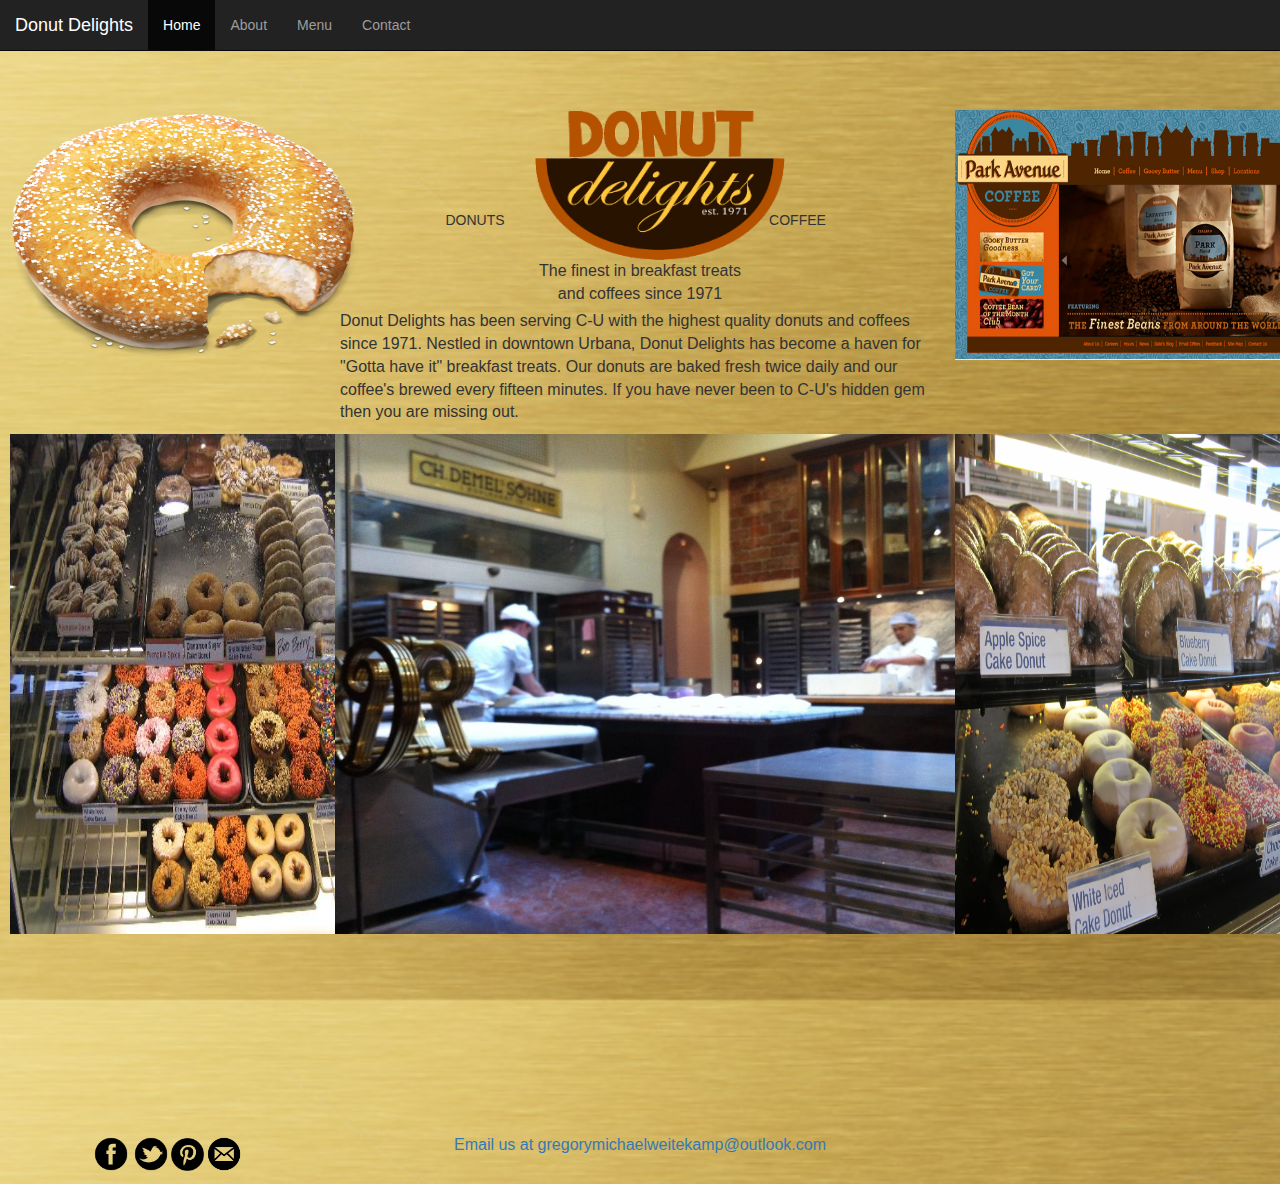
==== commit 8c514511: "tried to fix Capture.PNG" ====
--- a/index.html
+++ b/index.html
@@ -60,7 +60,7 @@
                     <p></p>
             </div>
             <div class="col-md-3 topright">
-                <img src="img/Capture.png" style="width:350px; height:250px;">
+                <img src="img/Capture.PNG" style="width:350px; height:250px;">
             </div>
         </div>
         <div class="row">
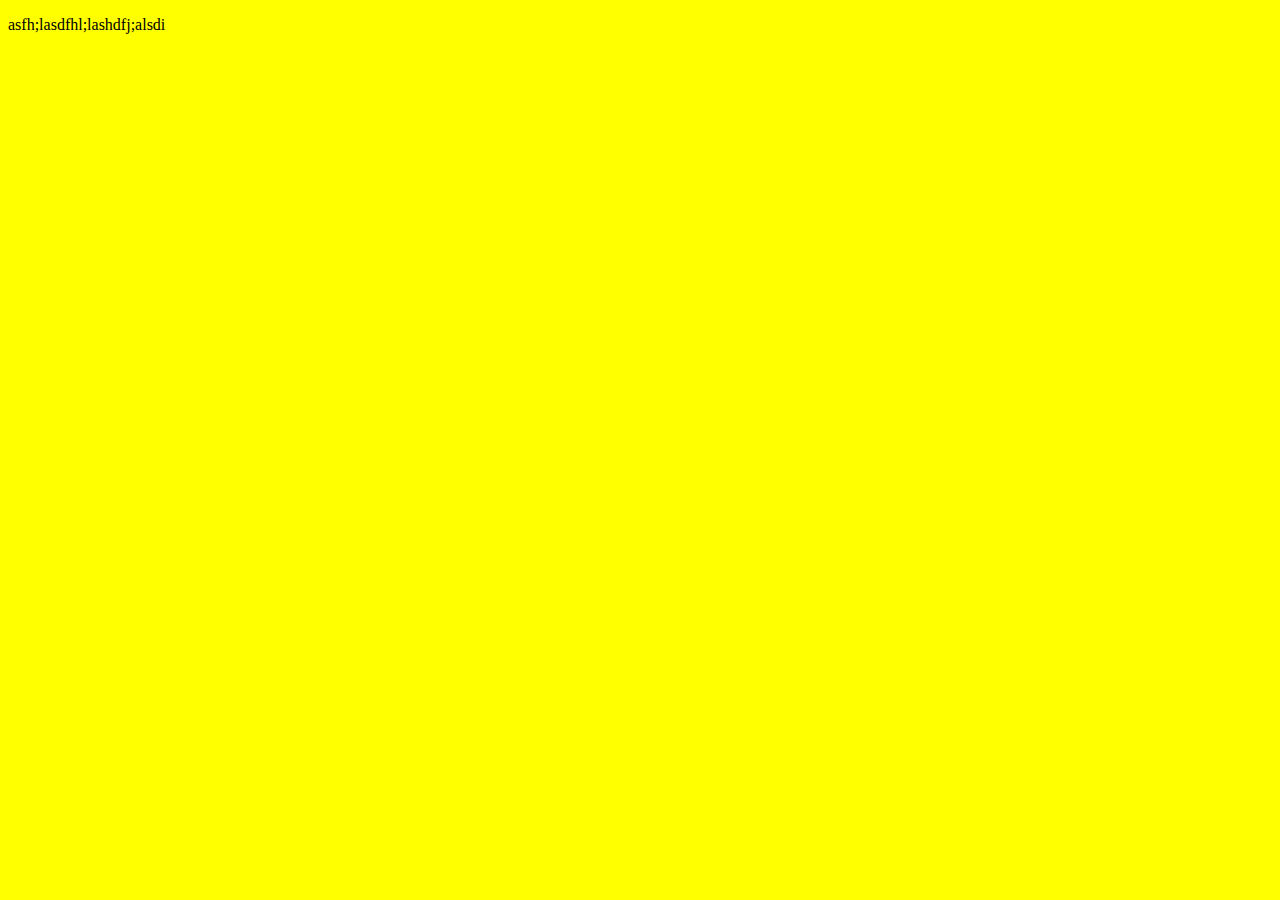
==== commit 622295c9: "test renamed to index" ====
--- a/index.html
+++ b/index.html
@@ -1,105 +1,15 @@
-<!DOCTYPE html>
-<html lang="en">
-<meta name="viewport" content="width=device-width, initial-scale=1">
-<link rel="stylesheet" href="http://www.w3schools.com/lib/w3.css">
-
-<head>
-    <meta http-equiv="content-type" content="text/html; charset=utf-8">
-
-    <link rel="stylesheet" href="css/bootstrap.min.css">
-    <link rel="stylesheet" href="css/site.css">
-    <title>Home Donut Delights</title>
-    <style>
-
-
-    </style>
-</head>
-
-<body>
-    <nav class="navbar navbar-inverse navbar-fixed-top">
-        <div class="container-fluid">
-            <div class="navbar-header">
-                <a class="navbar-brand" href="#">Donut Delights</a>
-            </div>
-            <ul class="nav navbar-nav">
-                <li class="active"><a href="index.html">Home</a></li>
-                <li><a href="about.html">About</a></li>
-                <li><a href="menu.html">Menu</a></li> 
-                <li><a href="contact.html">Contact</a></li> 
-            </ul>
-        </div>
-    </nav>
-    <div class="container-fluid">
-        <div class="row">
-            <div class="col-md-12 toptop">
-                <p></p>
-            </div>
-        </div>
-        <div class="row">
-            <div class="col-md-3 topleft">
-                <img src="img/donut6.png" style="width: 350px; height: 250px;">
-            </div>
-            <div class="col-md-1 left">
-                    <p></p>
-            </div>
-            <div class="col-md-1 leftleft">
-               <div class="w3-tag w3-spin w3-large">
-                    DONUTS
-                </div>
-            </div>
-            <div class="col-md-2 topmiddle">
-                <img src="img/NEWLOGO.png" style="width:250px; height:150px;">
-                <p>The finest in breakfast treats and coffees since 1971</p>
-            </div>
-            <div class="col-md-1 right">
-                  <div class="w3-tag w3-spin w3-large">
-                    COFFEE
-                </div>
-            </div>
-            <div class="col-md-1 rightright">
-                    <p></p>
-            </div>
-            <div class="col-md-3 topright">
-                <img src="img/Capture.PNG" style="width:350px; height:250px;">
-            </div>
-        </div>
-        <div class="row">
-            <div class="col-md-3 toppleft">
-            </div>
-            <div class="col-md-6 topp">
-                <p>Donut Delights has been serving C-U with the highest quality donuts and coffees since 1971. Nestled in downtown Urbana, Donut Delights has become a haven for "Gotta have it" breakfast treats. Our donuts are baked fresh twice daily and our coffee's brewed every fifteen minutes. If you have never been to C-U's hidden gem then you are missing out.</p>
-            </div>
-            <div class="col-md-3 toppright">
-            </div>
-        </div>
-        <div class="row">
-            <div class="col-md-3 topleftpic">
-                <img src="img/donutsInCase2.jpg" style="width:380px; height:500px;">
-            </div>
-            <div class="col-md-6 topmiddlepic">
-                <img src="img/bakery.jpg" style="width:720px; height:500px;">
-            </div>
-            <div class="col-md-3 toprightpic">
-                <img src="img/donutsInCase.jpg" style="width:380px; height:500px;">
-            </div>
-        </div>
-        <div class="row" id=footer>
-            <div class="col-md-3 footer">
-                <a href="http://www.facebook.com"><img src="img/facebook1.png" style="width: 40px; height: 40px;"><a href="http://www.twitter.com"><img src="img/twitter.png" style="width: 40px; height: 40px;"><a href="http://www.pinterest.com"><img src="img/pinterest.png" style="width: 33px; height: 33px;"><a href="mailto:gregorymichaelweitekamp@outlook.com"><img src="img/mail2.png" style="width: 40px; height: 40px;">
-            </div>
-            <div class="col-md-6 footermail">
-                 <p>Email us at <a href="mailto:gregorymichaelweitekamp@outlook.com">gregorymichaelweitekamp@outlook.com</a></p>
-            </div>
-        </div>
-
-    </div>
-    <script>
-        (function(i,s,o,g,r,a,m){i['GoogleAnalyticsObject']=r;i[r]=i[r]||function(){
-        (i[r].q=i[r].q||[]).push(arguments)},i[r].l=1*new Date();a=s.createElement(o),
-        m=s.getElementsByTagName(o)[0];a.async=1;a.src=g;m.parentNode.insertBefore(a,m)
-        })(window,document,'script','https://www.google-analytics.com/analytics.js','ga');
-        ga('create', 'UA-88461831-1', 'auto');
-        ga('send', 'pageview');
-    </script>
-   
-</body>
+<!DOCTYPE html>
+<html lang="en">
+
+<head>
+    <meta http-equiv="content-type" content="text/html; charset=utf-8">
+    <title>Test HTML</title>
+</head>
+
+<body>
+    <body style = "background-color:yellow;"></body>
+    <p>asfh;lasdfhl;lashdfj;alsdi</p>
+    
+</body>
+
+</html>
